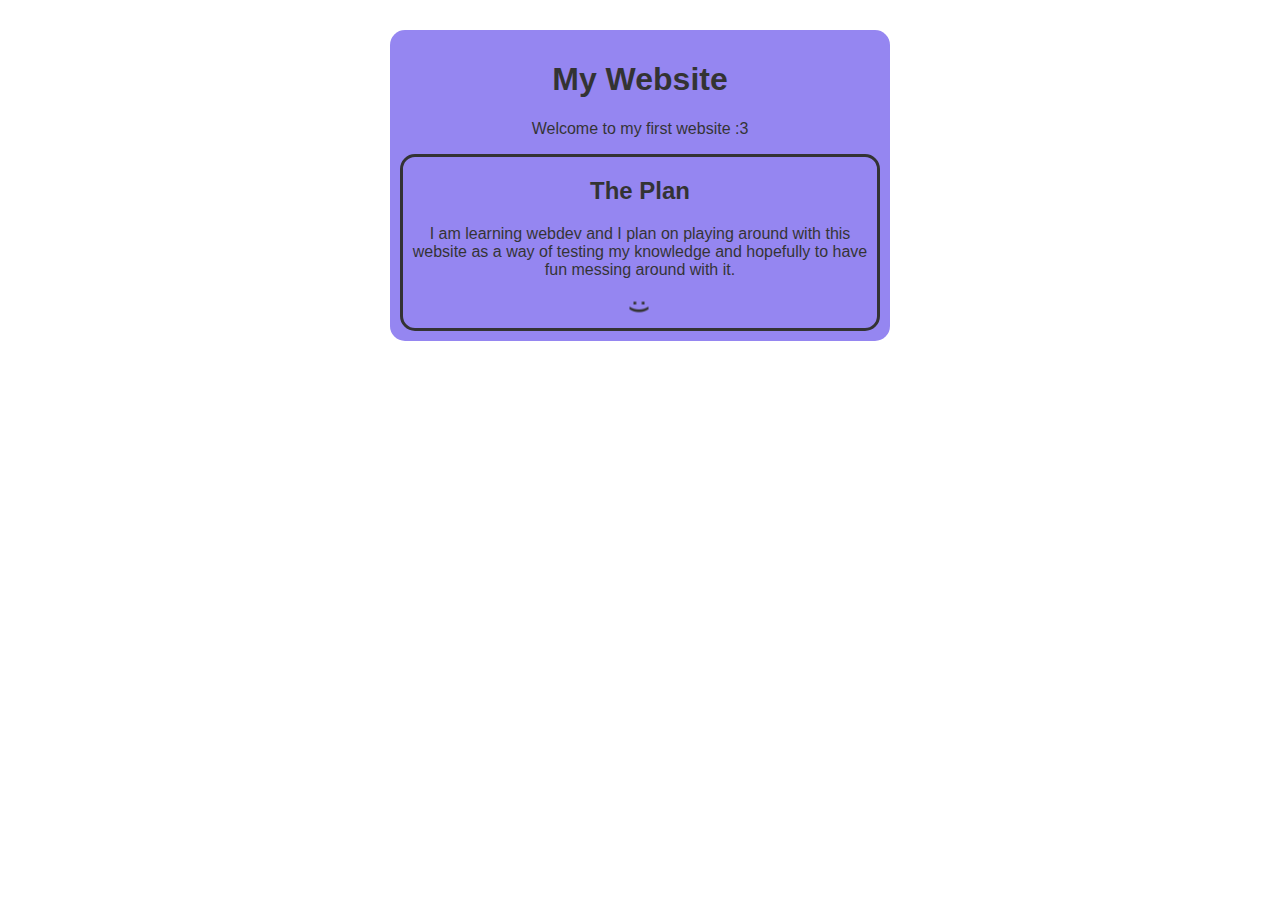
==== index.html @ 97490d2a "Creation of Webpage" ====
<!DOCTYPE html>
<html land="en">
    <head>
        <title>My Website</title>
        <meta charset="UTF-8">
        <meta name="viewport" content="width=device-width, initial-scale=1">
        <link rel="stylesheet" href="style.css">
    </head>
    <body>
        <div>
        <h1>My Website</h1>
        <p>Welcome to my first website :3</p>
        <section>
        <h2>The Plan</h2>
        <p>I am learning webdev and I plan on playing around with this website as a way of testing my knowledge and hopefully to have fun messing around with it.</p>
        <p class="emoticon">:)</p>
        </section>
        </div>
    </body>
</html>
---- style.css ----
body {
    max-width: 500px;
    min-width: 300px;
    margin: 30px auto;
}

div {
    background-color: mediumslateblue;
    opacity: 0.8;
    padding: 10px;
    border-radius: 15px;
}

section {
    border-style: solid;
    border-radius: 15px;
}

h1, h2, p {
    text-align: center;
    font-family: sans-serif;
}

.emoticon {
    transform: rotate(90deg);
    font-size: 20px;
    font-weight: bold;
    margin: 10px 15px;
}
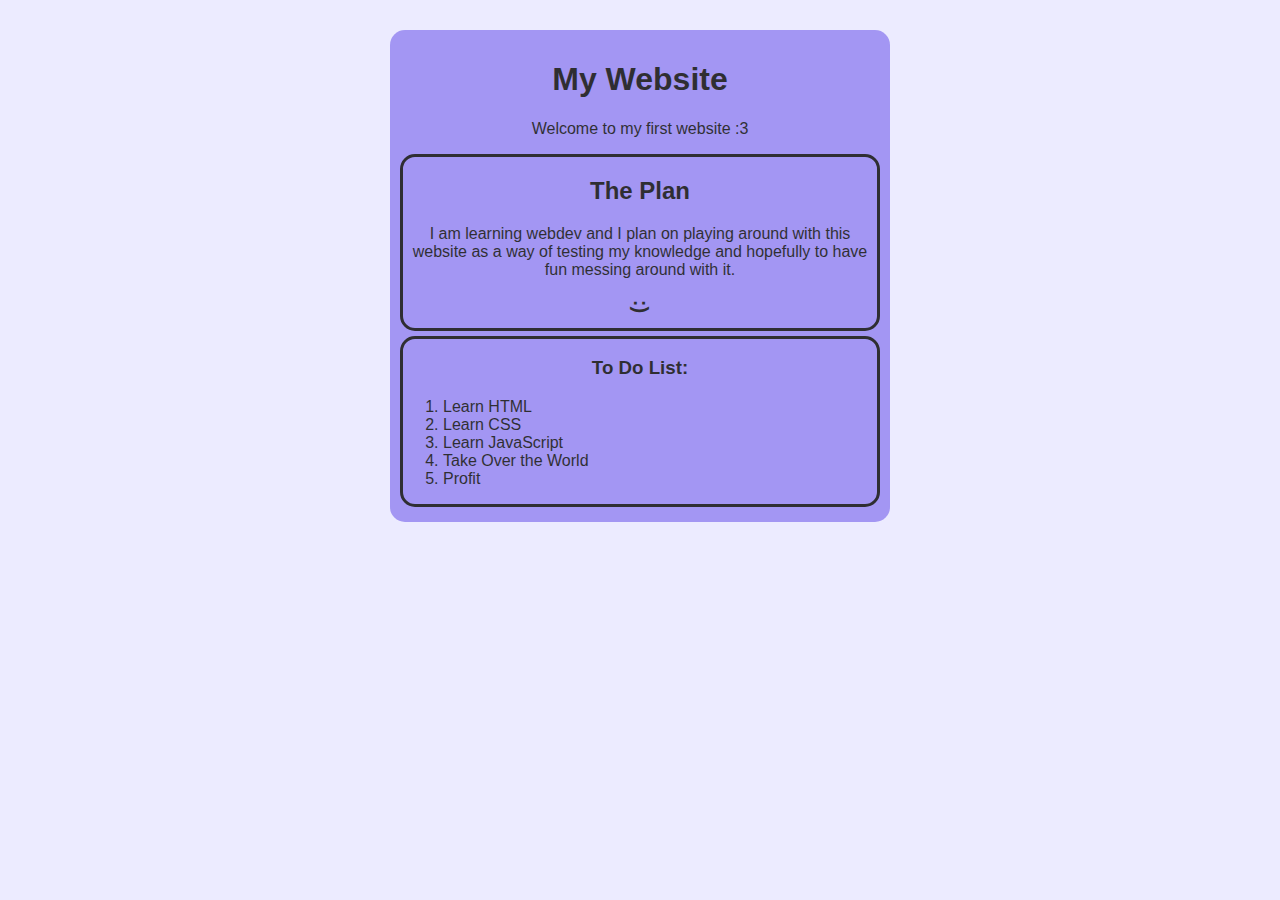
==== commit d3c78398: "Little Changes" ====
--- a/index.html
+++ b/index.html
@@ -8,13 +8,23 @@
     </head>
     <body>
         <div>
-        <h1>My Website</h1>
-        <p>Welcome to my first website :3</p>
-        <section>
-        <h2>The Plan</h2>
-        <p>I am learning webdev and I plan on playing around with this website as a way of testing my knowledge and hopefully to have fun messing around with it.</p>
-        <p class="emoticon">:)</p>
-        </section>
+            <h1>My Website</h1>
+            <p>Welcome to my first website :3</p>
+            <section>
+                <h2>The Plan</h2>
+                <p>I am learning webdev and I plan on playing around with this website as a way of testing my knowledge and hopefully to have fun messing around with it.</p>
+                <p class="emoticon">:)</p>
+            </section>
+            <section>
+                <h3>To Do List:</h3>
+                <ol>
+                    <li>Learn HTML</li>
+                    <li>Learn CSS</li>
+                    <li>Learn JavaScript</li>
+                    <li>Take Over the World</li>
+                    <li>Profit</li>
+                </ol>
+            </section>
         </div>
     </body>
 </html>--- a/style.css
+++ b/style.css
@@ -2,10 +2,13 @@
     max-width: 500px;
     min-width: 300px;
     margin: 30px auto;
+    text-align: center;
+    font-family: sans-serif;
+    background-color: #ecebff;
 }
 
 div {
-    background-color: mediumslateblue;
+    background-color: rgba(123, 104, 238, 0.8);
     opacity: 0.8;
     padding: 10px;
     border-radius: 15px;
@@ -14,11 +17,7 @@
 section {
     border-style: solid;
     border-radius: 15px;
-}
-
-h1, h2, p {
-    text-align: center;
-    font-family: sans-serif;
+    margin-bottom: 5px;
 }
 
 .emoticon {
@@ -26,4 +25,8 @@
     font-size: 20px;
     font-weight: bold;
     margin: 10px 15px;
+}
+
+ol {
+    text-align: left;
 }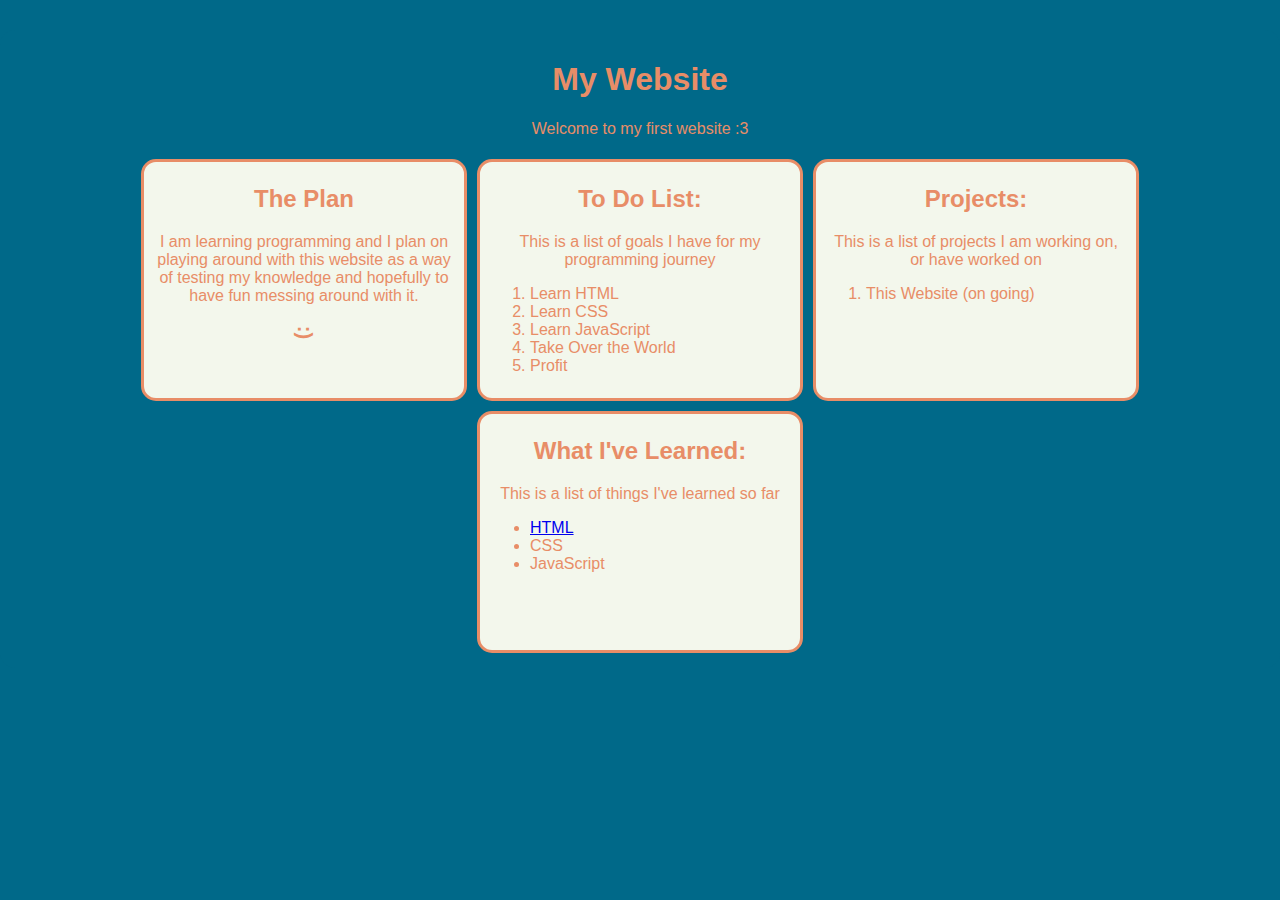
==== commit 9659fe38: "Created a test page" ====
--- a/index.html
+++ b/index.html
@@ -8,15 +8,18 @@
     </head>
     <body>
         <div>
-            <h1>My Website</h1>
-            <p>Welcome to my first website :3</p>
-            <section>
+            <header>
+                <h1>My Website</h1>
+                <p>Welcome to my first website :3</p>
+            </header>
+            <section class="main-section">
                 <h2>The Plan</h2>
-                <p>I am learning webdev and I plan on playing around with this website as a way of testing my knowledge and hopefully to have fun messing around with it.</p>
+                <p>I am learning programming and I plan on playing around with this website as a way of testing my knowledge and hopefully to have fun messing around with it.</p>
                 <p class="emoticon">:)</p>
             </section>
-            <section>
-                <h3>To Do List:</h3>
+            <section class="main-section">
+                <h2>To Do List:</h3>
+                <p>This is a list of goals I have for my programming journey</p>
                 <ol>
                     <li>Learn HTML</li>
                     <li>Learn CSS</li>
@@ -25,6 +28,22 @@
                     <li>Profit</li>
                 </ol>
             </section>
+            <section class="main-section">
+                <h2>Projects:</h3>
+                <p>This is a list of projects I am working on, or have worked on</p>
+                <ol>
+                    <li>This Website (on going)</li>
+                </ol>
+            </section>
+            <section class="main-section">
+                <h2>What I've Learned:</h2>
+                <p>This is a list of things I've learned so far</p>
+                <ul>
+                    <li><a href="deshster.github.io/html">HTML</a></li>
+                    <li>CSS</li>
+                    <li>JavaScript</li>
+                </ul>
+            </section>
         </div>
     </body>
 </html>--- a/style.css
+++ b/style.css
@@ -1,23 +1,45 @@
 body {
-    max-width: 500px;
     min-width: 300px;
     margin: 30px auto;
     text-align: center;
     font-family: sans-serif;
-    background-color: #ecebff;
+    background-color: #006989;
+    color: #E88D67;
+
+}
+
+header {
+    width: 100%;
 }
 
 div {
-    background-color: rgba(123, 104, 238, 0.8);
-    opacity: 0.8;
-    padding: 10px;
+    background-color: #006989;
+    padding: 10px 15px;
     border-radius: 15px;
+    display: flex;
+    flex-wrap: wrap;
+    justify-content: center;
+    width: fit-content;
+    margin: 0 auto;
 }
 
 section {
     border-style: solid;
     border-radius: 15px;
-    margin-bottom: 5px;
+    border-color: #E88D67;
+    margin: 5px 5px;
+    width: 300px;
+    min-height: 230px;
+    padding: 3px 10px;
+    background-color: #F3F7EC;
+}
+
+.main-section {
+    width: 300px;
+}
+
+.html-section {
+    width: 45%;
 }
 
 .emoticon {
@@ -27,6 +49,17 @@
     margin: 10px 15px;
 }
 
-ol {
+ol, ul, pre {
     text-align: left;
+}
+
+a:hover {
+    cursor: pointer;
+}
+
+pre {
+    max-width: 100%;
+    overflow: auto;
+    white-space: pre-wrap;
+    color: #006989;
 }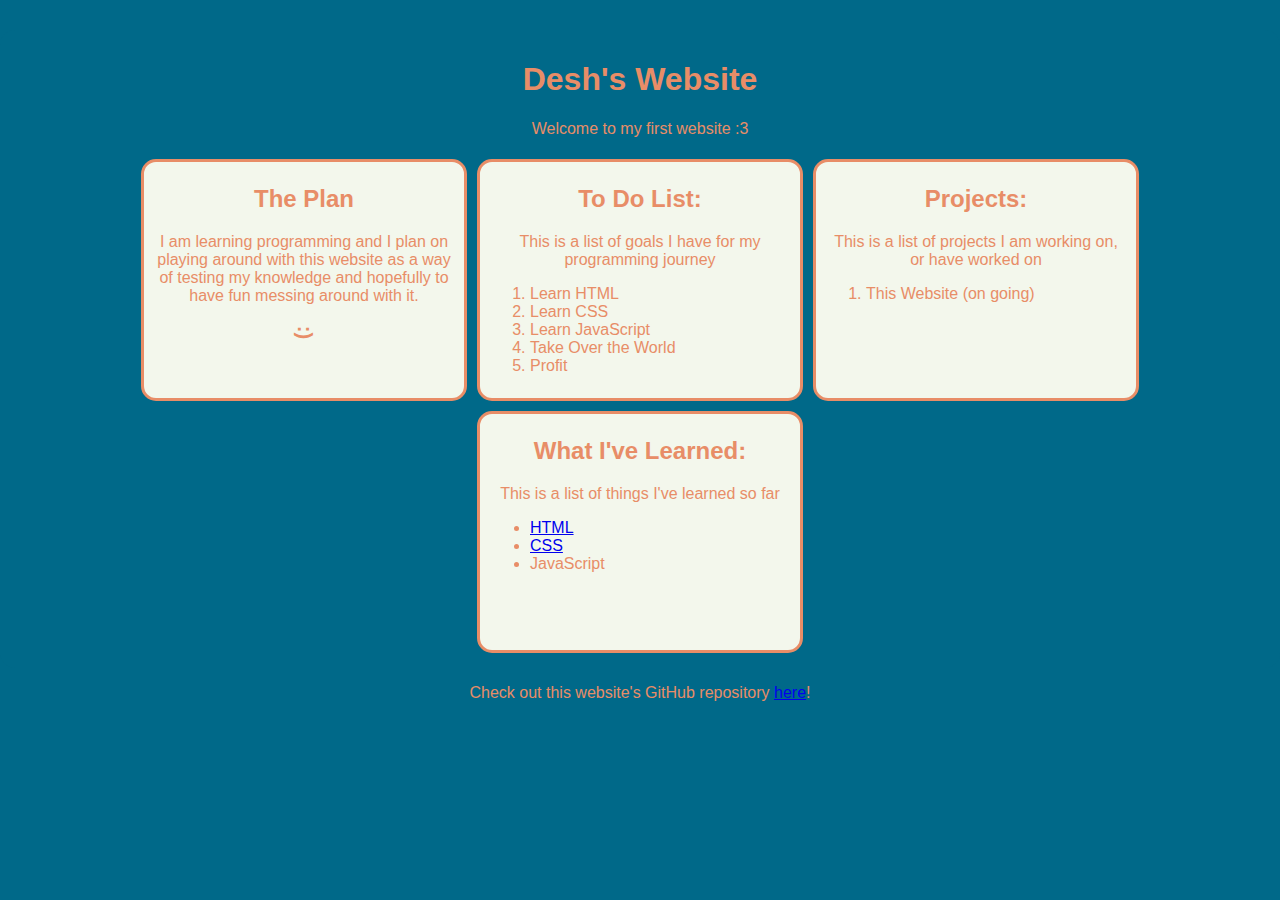
==== commit 8e99fd38: "Testing dot notation for file links" ====
--- a/index.html
+++ b/index.html
@@ -9,7 +9,7 @@
     <body>
         <div>
             <header>
-                <h1>My Website</h1>
+                <h1>Desh's Website</h1>
                 <p>Welcome to my first website :3</p>
             </header>
             <section class="main-section">
@@ -39,11 +39,14 @@
                 <h2>What I've Learned:</h2>
                 <p>This is a list of things I've learned so far</p>
                 <ul>
-                    <li><a href="deshster.github.io/html">HTML</a></li>
-                    <li>CSS</li>
+                    <li><a class="on-white" href="./html">HTML</a></li>
+                    <li><a class="on-white" href="./css">CSS</a></li>
                     <li>JavaScript</li>
                 </ul>
             </section>
         </div>
     </body>
+    <footer>
+        <p>Check out this website's GitHub repository <a class="on-blue" href="https://github.com/deshster/deshster.github.io" target="_blank">here</a>!</p>
+    </footer>
 </html>